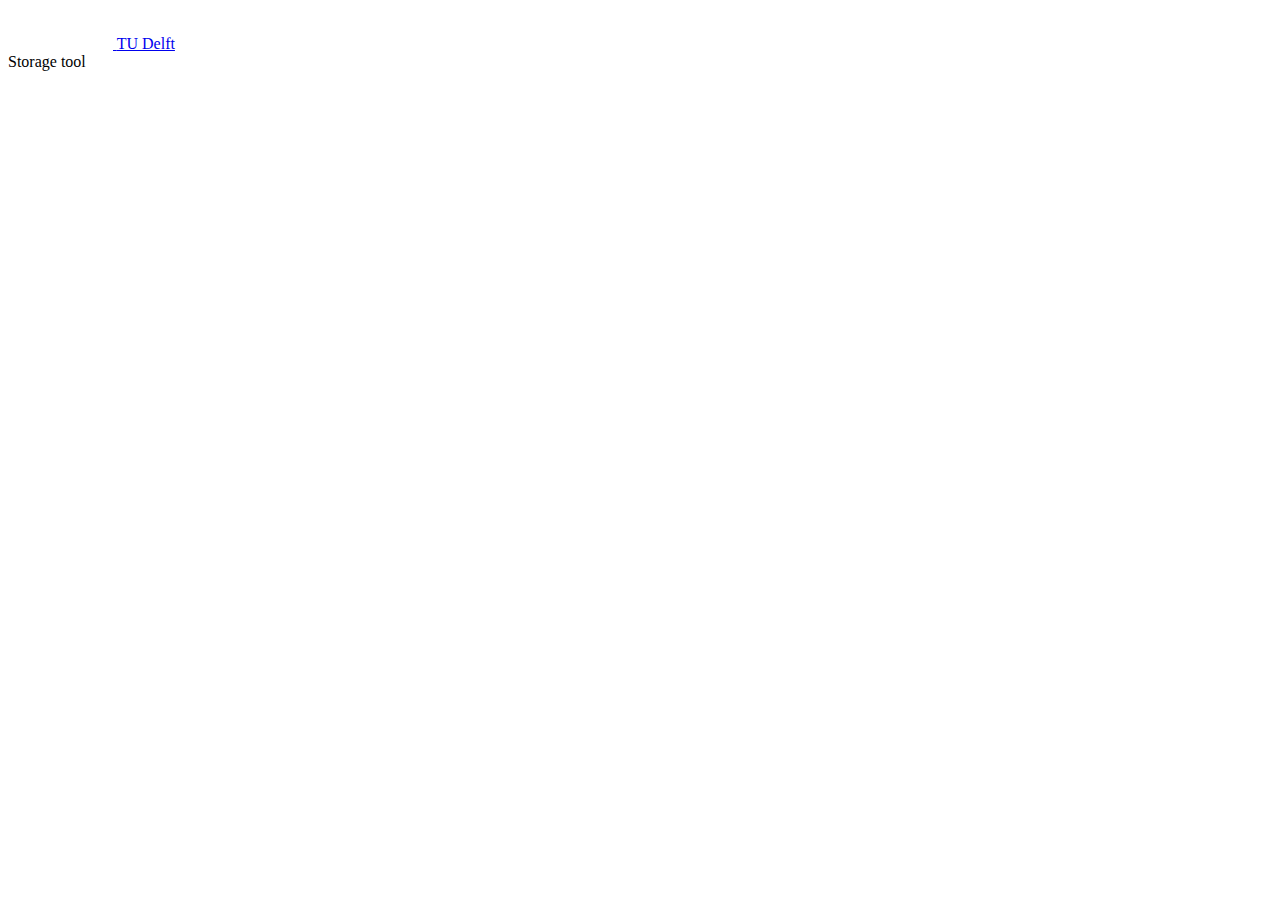
==== index.html @ df2beea8 "Cleaning up" ====
<!DOCTYPE html>
<html xmlns="http://www.w3.org/1999/xhtml">
<head>
    <link rel="shortcut icon" href="/assets/favicon.ico">
    <meta charset="utf-8">
    <meta name="viewport" content="width=device-width, initial-scale=1, shrink-to-fit=no">
    <title>TU Delft Storage finder</title>
    <link rel="preconnect" href="https://fonts.gstatic.com">
    <link href="https://fonts.googleapis.com/css2?family=Roboto:wght@300&display=swap" rel="stylesheet">
    <link rel="stylesheet" href="https://cdn.jsdelivr.net/npm/bootstrap@4.6.0/dist/css/bootstrap.min.css" integrity="sha384-B0vP5xmATw1+K9KRQjQERJvTumQW0nPEzvF6L/Z6nronJ3oUOFUFpCjEUQouq2+l" crossorigin="anonymous">
    
    <script src="https://code.jquery.com/jquery-3.6.0.js"></script>    
    <script src="https://cdn.jsdelivr.net/npm/bootstrap@4.6.0/dist/js/bootstrap.bundle.min.js" integrity="sha384-Piv4xVNRyMGpqkS2by6br4gNJ7DXjqk09RmUpJ8jgGtD7zP9yug3goQfGII0yAns" crossorigin="anonymous"></script>    
    <script src="scripts/js-yaml.js"></script>
    <script type="text/javascript">

        function fancysort() {
            console.log('Clicked sorter');

            var tools = $('div.tool');

            tools.each(function(index) {
                var element = $(this);
                console.log('raw',this);
                console.log(element);
                var cr = element[0].getBoundingClientRect();
                element.attr( 'data-old-x', cr.x);
                element.attr( 'data-old-y', cr.y);
                console.log(element[0].getBoundingClientRect());
            });

            tools.sort(function(a,b) {
                nameA = $(a).attr('data-name');
                nameB = $(b).attr('data-name');

                //console.log('Comparing',$(a), 'and', $(b));

                if ($(a).hasClass("greyed-out") && !$(b).hasClass("greyed-out"))
                    return 1;

                if (!$(a).hasClass("greyed-out") && $(b).hasClass("greyed-out"))
                    return -1;
                    
                return nameA.localeCompare(nameB)
            }).appendTo($('div#solutions')).each(function(index) {
                var element = $(this);
                console.log('Appended:', element, 'at', element.attr('data-old-x'),'and', element.attr('data-old-y'));
                var cr = element[0].getBoundingClientRect();
                console.log('new position', cr);
                var deltax = element.attr('data-old-x') - cr.x ;
                var deltay = element.attr('data-old-y') - cr.y ;
                console.log('delta', deltax, deltay);

                var transform = `translate(${deltax}px, ${deltay}px)`;
                console.log("transform", transform);
                element.css("transition", "transform 0s");
                element.css("transform", transform);

                requestAnimationFrame( () => {
                    element.css("transition", "transform 2s");
                    element.css( { "transform": "" });
                });
                
            });
            console.log('sorting', tools);
        }

        $(function() {
            $.get( 'decision-tree-uu.yaml', function( data ) {
                var info = jsyaml.load( data );
                console.log( questions );

                qcontainer = $( "#questions");
                info.input.forEach(element => {                    
                    var squestion = $("<div>", { class: "storage-question", text: element["question"] });
                    var qdiv = $("<div>", { class: "storage-questions"}).append(squestion);
                    if (element["info"]) {
                        var tooltip = "#tooltip-" + element["id"]
                        console.log("info present");
                        squestion.append( 
                            $("<a>", { rel: "popover", "data-content": element.info, class: "info-icon", "data-html": true })
                                .append( $("<img>", { src: "assets/info-button.svg"})));
                        qdiv.append( $("<div>", { id: tooltip, class: "hide", html: element["info"] }));
                    } else {
                        console.log("no info");
                    }
                    var selectortype ;
                    if (element.multi) {
                        selectortype = "checkbox";
                    } else {
                        selectortype = "radio";
                    }
                    element.answers.forEach(answer => {
                        //console.log(answer);
                        var id = answer["value"];
                        var input = $("<input>", { name: "question-" + element.id, type: selectortype, value: answer["value"], class: 'data-answers' });
                        input.data( { excludes: answer.excludes })
                        var label = $("<label>", { for: id });                             
                        qdiv.append( $("<span>").append(label.append(input)));
                        label.append(answer["value"]);
                    });
                    qcontainer.append(qdiv);
                });

                scontainer = $( "#solutions");
                info.solutions.sort(function(a,b) {
                    return a.name.localeCompare(b.name)
                }).forEach(element => {
                    var sid = "solution-" + element.id;
                    var sdiv = $("<div>", { class: "solution"});
                    sdiv.append($("<div>", { class: "heading"})
                        .append($("<h4>", { html: element.name}))
                        .append($("<p>", { html: element.infoline})));

                    scontainer
                        .append($("<div>", { class: "tool panel panel-default", id: sid,
                                            "data-name": element.name})
                            .append($("<a>", { "data-toggle": "modal", "data-target": "#" + sid + "-info"})
                                .append(sdiv)));
                    scontainer.append($("<div>", { class: "modal  fade", id: sid + "-info", role: "dialog" })
                        .append($("<div>", { class: "modal-dialog modal-lg"})
                            .append($("<div>", { class: "modal-content"} )
                                .append($("<div>", { class: "modal-header", text: element.name }))
                                .append($("<div>", { class: "modal-body", html: element.info  }))
                                .append($("<div>", { class: "modal-footer", html: element.description })))));
                });
                $('[rel="popover"]').popover();

                $('body').on('click', function (e) {
                    $('[rel="popover"]').each(function () {
                    //the 'is' for buttons that trigger popups
                    //the 'has' for icons within a button that triggers a popup
                        if (!$(this).is(e.target) && $(this).has(e.target).length === 0 && $('.popover').has(e.target).length === 0) {
                            $(this).popover('hide');
                        }
                    });
                });

                $('input').on('change', function (e) {
                    console.log('event',e);
                    $(".tool").removeClass('greyed-out');
                    $('input.data-answers').each(function( index ) {
                        var ielt = $(this)
                        //console.log( index + ": ", ielt );
                        //console.log( 'val', ielt.val());
                        //console.log( 'check', ielt.prop('checked'));
                        //console.log('data', ielt.data('excludes'));
                        var excludes = ielt.data('excludes');
                        if (excludes && ielt.prop('checked')) {
                            excludes.forEach( exclude => {
                                //console.log('excluding', 'solution-' + exclude);
                                $("#solution-" + exclude).addClass('greyed-out');
                            });
                        }
                    });
                    fancysort();
                });
            });

            const toolnode = document.getElementById('solutions');
            const config = { attributes: true, childList: true, subtree: true };
            console.log('going to watch', toolnode);

            const callback = function(mutationsList, observer) {
                console.log('observed', mutationsList.length, mutationsList);
            };

            const observer = new MutationObserver(callback);

            observer.observe(toolnode, config);

            
        });
    </script>
    <link rel="stylesheet" href="style.css">    
    
</head>
<body>
    <div class="container-fluid top-bar">
        <a class="logo left" href="/en/">
		    <img src="assets/logo.svg" width="105" height="41" alt="">
			<span class="text-hide">TU Delft</span>
	    </a>
    </div>
    <div class="container-fluid">
        <div class="row">
            <div class="title-bar">Storage tool</div>
        </div>
        <div class="row">
            <div class="col-4">
                <div id=questions>
                </div>
            </div>
            <div class="col-8">
                <div id="solutions"></div>
            </div>
        </div>
    </div>
</body>
</html>
---- style.css ----
body {
    background-color: white;
}

.storage-question {
    font-weight: 700;
}

.info-icon {
    float: right;
}
.info-icon img {
    width: 25px;
}

.hide {
    display: none;
}

.storage-questions span {
    margin-right: 15px;
}

.storage-questions input[type=checkbox],
.storage-questions input[type=radio] {
    margin-right: 5px;
}

.solution {
    display: inline-block;
    margin: 10px;
    min-height: 100px;
}

.greyed-out {
    opacity: 0.35;
}

.modal-dialog {
    width: 70vw;
}

.tool {
    display: inline-block;
    width: calc(50% - 1.5em);
    border: 1px solid black;
    border-radius: 10px;
    min-height: 100px;
    overflow: auto;
    margin: 5px;
    vertical-align: top;
    transition: opacity 1s;
    background-color: coral;
}
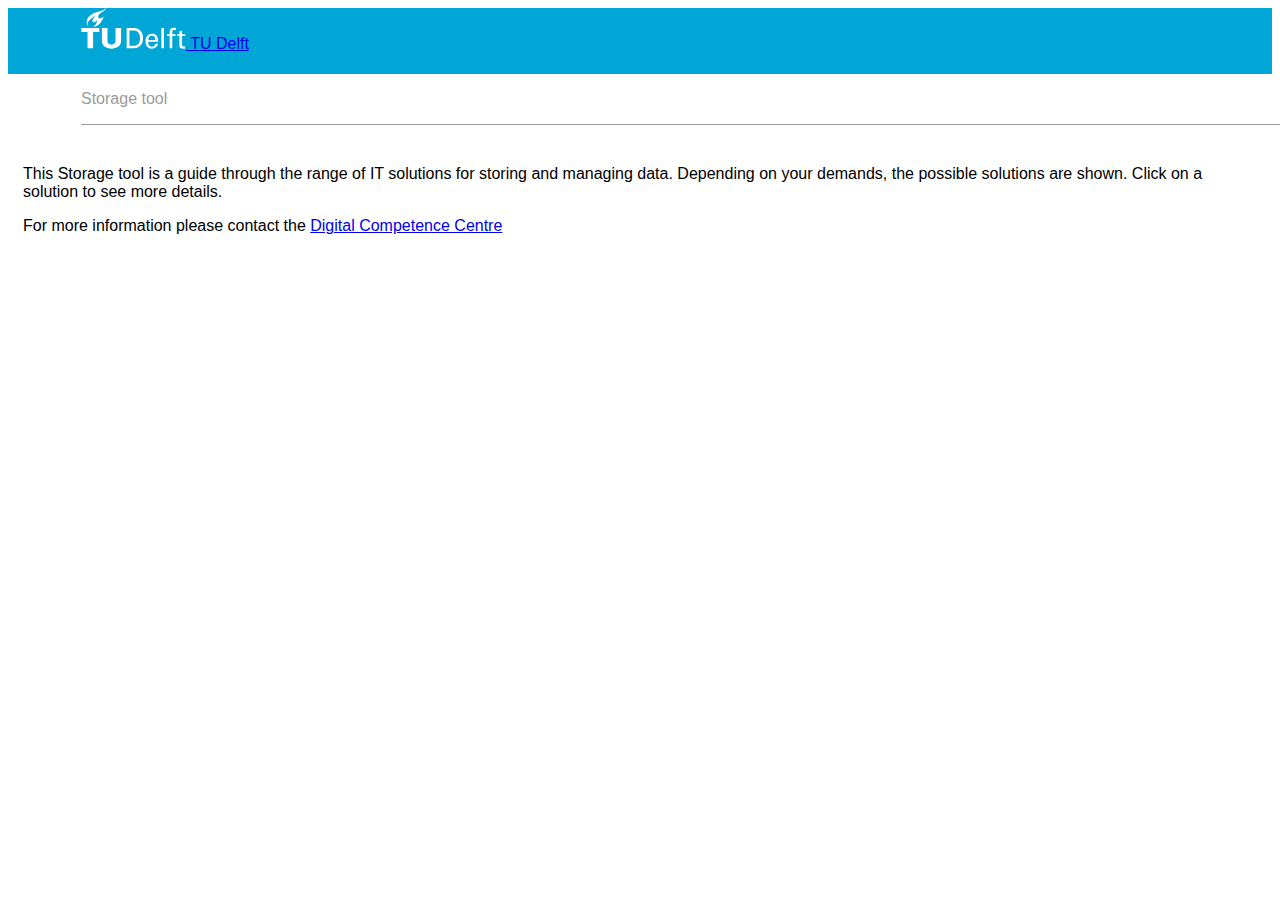
==== commit 2845018c: "Fixed minor stuff" ====
--- a/index.html
+++ b/index.html
@@ -66,13 +66,14 @@
         }
 
         $(function() {
-            $.get( 'decision-tree-uu.yaml', function( data ) {
+            $.get( 'decision-tree.yaml', function( data ) {
                 var info = jsyaml.load( data );
                 console.log( questions );
 
                 qcontainer = $( "#questions");
                 info.input.forEach(element => {                    
-                    var squestion = $("<div>", { class: "storage-question", text: element["question"] });
+                    var squestion = $("<div>", { class: "storage-question" })
+                        .append($("<span>", { class: "storage-question", text: element["question"] }));
                     var qdiv = $("<div>", { class: "storage-questions"}).append(squestion);
                     if (element["info"]) {
                         var tooltip = "#tooltip-" + element["id"]
@@ -120,7 +121,8 @@
                     scontainer.append($("<div>", { class: "modal  fade", id: sid + "-info", role: "dialog" })
                         .append($("<div>", { class: "modal-dialog modal-lg"})
                             .append($("<div>", { class: "modal-content"} )
-                                .append($("<div>", { class: "modal-header", text: element.name }))
+                                .append($("<div>", { class: "modal-header" })
+                                    .append($("<h4>", { text: element.name })))
                                 .append($("<div>", { class: "modal-body", html: element.info  }))
                                 .append($("<div>", { class: "modal-footer", html: element.description })))));
                 });
@@ -173,25 +175,47 @@
         });
     </script>
     <link rel="stylesheet" href="style.css">    
-    
+
+    <script type="text/javascript">
+        var _paq = window._paq = window._paq || [];
+        /* tracker methods like "setCustomDimension" should be called before "trackPageView" */
+        _paq.push(['trackPageView']);
+        _paq.push(['enableLinkTracking']);
+        (function() {
+        var u="//stats.rs.tudelft.nl/";
+        _paq.push(['setTrackerUrl', u+'matomo.php']);
+        _paq.push(['setSiteId', '2']);
+        var d=document, g=d.createElement('script'), s=d.getElementsByTagName('script')[0];
+        g.type='text/javascript'; g.async=true; g.src=u+'matomo.js'; s.parentNode.insertBefore(g,s);
+        })();
+    </script>
+
+
 </head>
 <body>
     <div class="container-fluid top-bar">
-        <a class="logo left" href="/en/">
-		    <img src="assets/logo.svg" width="105" height="41" alt="">
-			<span class="text-hide">TU Delft</span>
-	    </a>
+        <a class="logo left" href="//www.tudelft.nl">
+            <img src="assets/logo.svg" width="105" height="41" alt="">
+            <span class="text-hide">TU Delft</span>
+        </a>
     </div>
     <div class="container-fluid">
         <div class="row">
             <div class="title-bar">Storage tool</div>
         </div>
-        <div class="row">
+        <div class="row">        
             <div class="col-4">
                 <div id=questions>
                 </div>
             </div>
             <div class="col-8">
+                <div id="introduction">
+                    <p>This Storage tool is a guide through the range of IT solutions for storing and managing data. 
+                    Depending on your demands, the possible solutions are shown. 
+                    Click on a solution to see more details.</p>
+
+                    <p>For more information please contact the <a href="//dcc.tudelft.nl">Digital Competence Centre</a></p>
+                </div>
                 <div id="solutions"></div>
             </div>
         </div>
--- a/style.css
+++ b/style.css
@@ -1,24 +1,67 @@
 body {
     background-color: white;
+    font-family: Arial, sans-serif;
+    counter-reset: question;
+}
+
+#questions {
+    padding-left: 45px;
 }
 
 .storage-question {
     font-weight: 700;
+    color: #00a6d6;
+    font-family: Arial;
+}
+
+.storage-questions .storage-question,
+.storage-questions span:last-child {
+    line-height: 150%;
+    
+}
+.storage-questions {
+    line-height: 110%;
+    margin-bottom: 10px;
+}
+
+span.storage-question:before {
+    counter-increment: question;
+    content: counter(question) ". ";
+}
+
+label {
+    margin-bottom: 0px;
+    line-height
 }
 
 .info-icon {
     float: right;
 }
 .info-icon img {
-    width: 25px;
+    width: 15px;
 }
 
 .hide {
     display: none;
 }
 
+
+.storage-questions {
+    
+    padding-left: 10px;
+}
+
 .storage-questions span {
     margin-right: 15px;
+}
+
+.storage-questions label {
+    font-size: small;
+}
+
+div.storage-questions:hover {
+    border-left: 3px solid #00a6d6;
+    padding-left: 7px;
 }
 
 .storage-questions input[type=checkbox],
@@ -26,10 +69,38 @@
     margin-right: 5px;
 }
 
+.popover {
+    max-width: 50%;
+}
+
 .solution {
     display: inline-block;
-    margin: 10px;
+    width: 100%;
     min-height: 100px;
+}
+
+.solution .heading h4,
+.modal-header {
+    background-color: #00a6d6;
+    color: white;
+    padding: 5px;
+}
+
+#introduction {
+    padding-left: 15px;
+    padding-right: 25px;
+    padding-bottom: 20px;
+}
+
+.modal-header {
+    padding: 30px;
+}
+
+.solution .heading p {
+    padding: 5px;
+    padding-left: 10px;
+    padding-right: 10px;
+    margin-bottom: 0px;
 }
 
 .greyed-out {
@@ -40,15 +111,36 @@
     width: 70vw;
 }
 
+.modal-footer {
+    justify-content: normal;
+}
+
+
 .tool {
     display: inline-block;
     width: calc(50% - 1.5em);
-    border: 1px solid black;
-    border-radius: 10px;
-    min-height: 100px;
+    border: 1px solid #00a6d6;
+    min-height: 120px;
     overflow: auto;
     margin: 5px;
     vertical-align: top;
     transition: opacity 1s;
-    background-color: coral;
+    background-color: white;
+}
+
+.top-bar {
+    background-color: #00a6d6;
+    line-height: 3.75rem;
+    padding-left: 73px !important;
+    font-family: Arial;
+}
+
+.title-bar {
+    padding: 16px;
+    padding-left: 0px;
+    border-bottom: 1px solid #9b9b9b;
+    margin-left: 73px;
+    width: 100%;
+    color: #9b9b9b;
+    margin-bottom: 40px;
 }